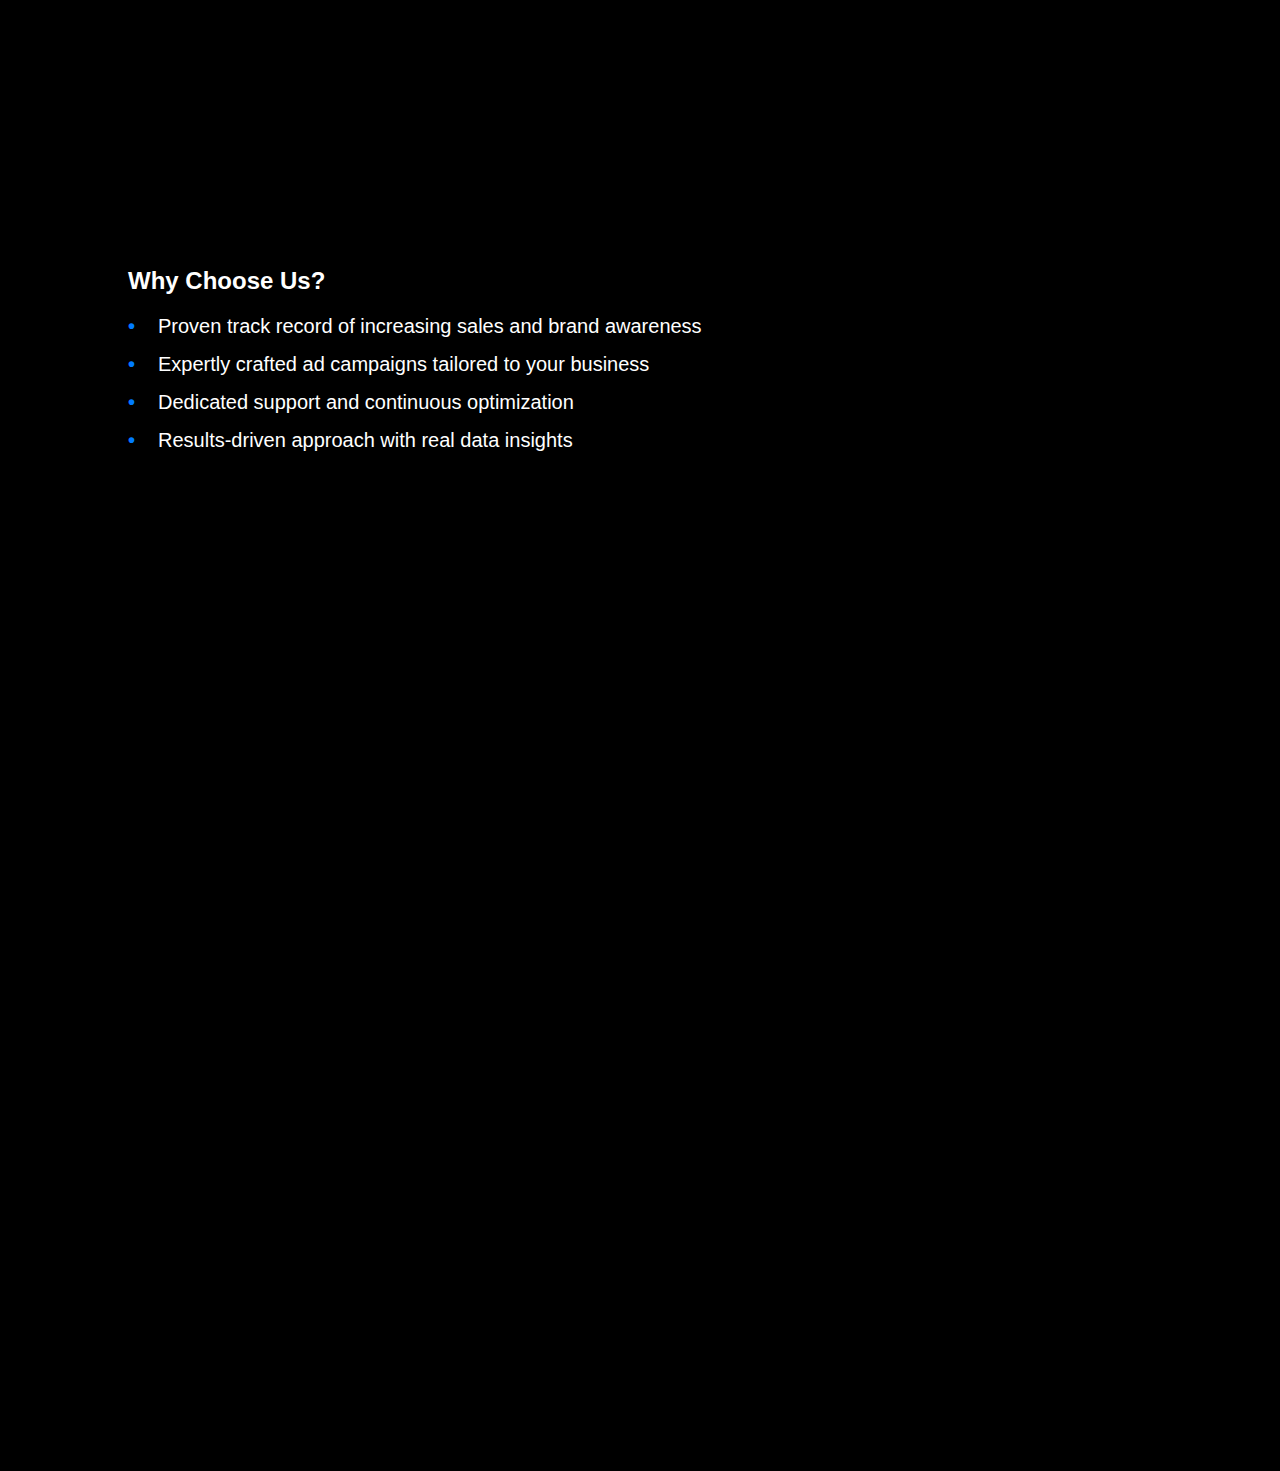
==== index.html @ b3cad4e3 "Update index.html" ====
<!DOCTYPE html>
<html lang="en">
<head>
    <meta charset="UTF-8">
    <meta name="viewport" content="width=device-width, initial-scale=1.0">
    <title>VelBroscales</title>
    <style>
        body {
            font-family: Arial, sans-serif;
            margin: 0;
            padding: 0;
            background-color: #000;
            color: #fff;
            text-align: center;
        }
        .container {
            width: 80%;
            margin: auto;
            opacity: 0;
            transform: translateY(20px);
            animation: fadeIn 1s ease-out forwards;
        }
        @keyframes fadeIn {
            to {
                opacity: 1;
                transform: translateY(0);
            }
        }
        .btn {
            display: inline-block;
            padding: 15px 30px;
            margin: 10px;
            text-decoration: none;
            font-size: 18px;
            border-radius: 5px;
            transition: 0.3s;
        }
        .btn.blue {
            background-color: #007bff;
            color: white;
            animation: pulse 1.5s infinite;
        }
        .btn.pink {
            background-color: #ff007b;
            color: white;
            animation: pulse 1.5s infinite;
        }
        @keyframes pulse {
            0% { transform: scale(1); }
            50% { transform: scale(1.05); }
            100% { transform: scale(1); }
        }
        .section-text {
            margin: 40px auto;
            width: 70%;
            font-size: 22px;
            opacity: 0;
            transform: translateY(20px);
            animation: fadeIn 1s ease-out 0.3s forwards;
        }
        .why-choose {
            width: 80%;
            margin: 50px auto;
            text-align: left;
        }
        .why-choose ul {
            list-style: none;
            padding: 0;
        }
        .why-choose li {
            font-size: 20px;
            margin: 15px 0;
            display: flex;
            align-items: center;
        }
        .why-choose li::before {
            content: '\2022';
            color: #007bff;
            font-weight: bold;
            display: inline-block;
            width: 1em;
            margin-right: 10px;
        }
        .success-stories {
            display: flex;
            flex-direction: column;
            align-items: center;
            margin: 50px 0;
            opacity: 0;
            animation: fadeIn 1s ease-out 0.5s forwards;
        }
        .story {
            display: flex;
            flex-wrap: wrap;
            align-items: center;
            width: 80%;
            margin: 20px 0;
        }
        .story img {
            width: 50%;
            max-width: 500px;
            border-radius: 10px;
            box-shadow: 0 4px 8px rgba(255, 255, 255, 0.2);
        }
        .story-text {
            width: 50%;
            padding: 20px;
            text-align: left;
            font-size: 20px;
        }
        @media (max-width: 768px) {
            .container, .why-choose, .success-stories, .section-text {
                width: 95%;
            }
            .story {
                flex-direction: column;
                text-align: center;
            }
            .story img, .story-text {
                width: 100%;
            }
        }
    </style>
</head>
<body>
    <div class="container">
        <h1>Grow Your Brand with Us</h1>
        <a href="https://calendly.com/velbroscales/30min" class="btn blue" target="_blank">Book a Free Call</a>
        <a href="https://instagram.com/velbroscales" class="btn pink" target="_blank">Visit Instagram</a>
    </div>
    
    <div class="section-text">We help businesses scale fast with high-converting ad strategies.</div>
    
    <div class="why-choose">
        <h2>Why Choose Us?</h2>
        <ul>
            <li>Proven track record of increasing sales and brand awareness</li>
            <li>Expertly crafted ad campaigns tailored to your business</li>
            <li>Dedicated support and continuous optimization</li>
            <li>Results-driven approach with real data insights</li>
        </ul>
    </div>
    
    <div class="section-text">We don’t just run ads. We drive real revenue growth.</div>
    
    <div class="success-stories">
        <h2>Success Stories</h2>
        <div class="story">
            <img src="images/image1.jpeg" alt="Success Story 1">
            <div class="story-text">
                <p>3x sales growth in just one month!</p>
            </div>
        </div>
        <div class="story">
            <div class="story-text">
                <p>increased engagement by 200% in 3 weeks!</p>
            </div>
            <img src="images/image2.jpg" alt="Success Story 2">
        </div>
    </div>
</body>
</html>
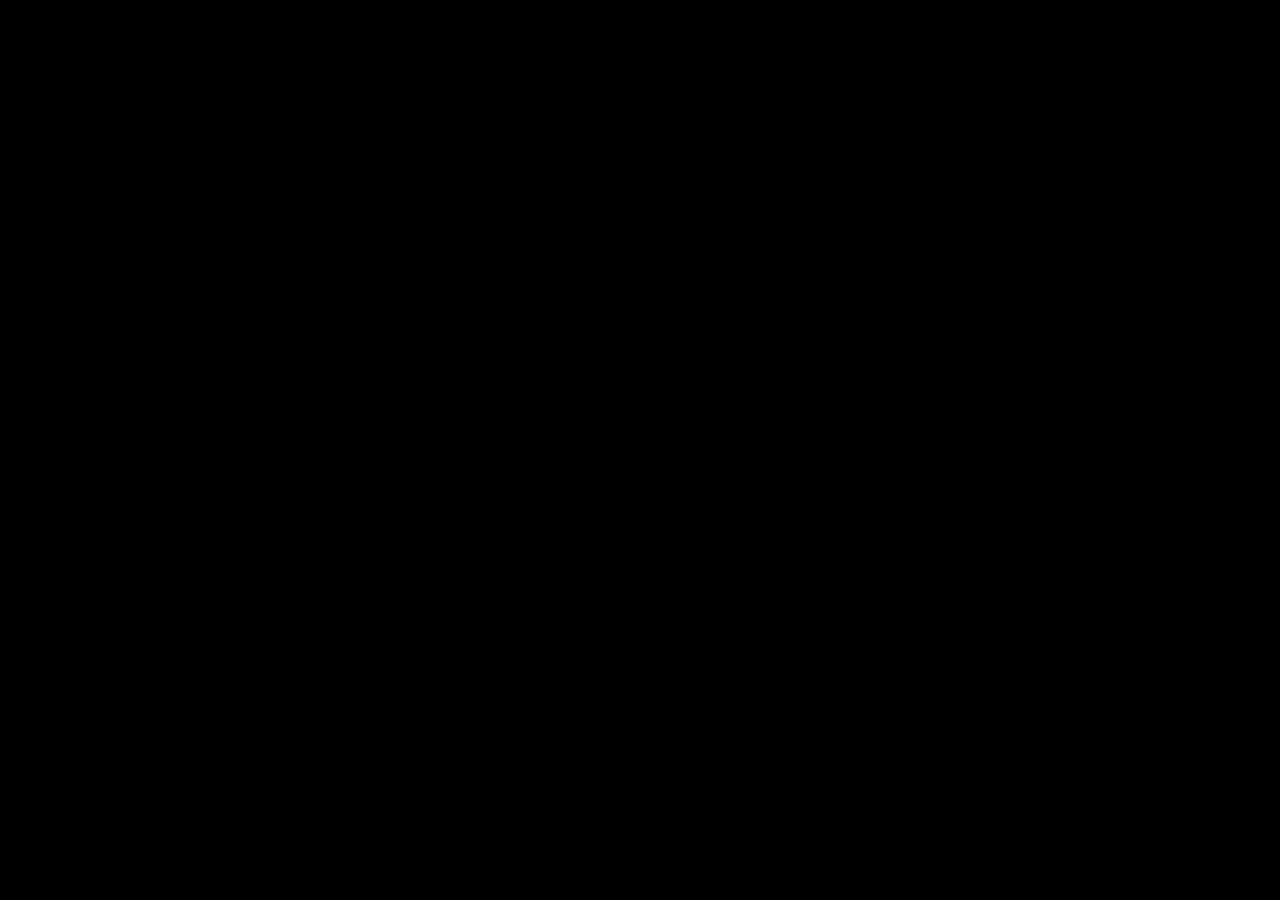
==== commit 297ce3e5: "Update index.html" ====
--- a/index.html
+++ b/index.html
@@ -4,6 +4,21 @@
     <meta charset="UTF-8">
     <meta name="viewport" content="width=device-width, initial-scale=1.0">
     <title>VelBroscales</title>
+    
+    <!-- Facebook Pixel Code -->
+    <script>
+        !function(f,b,e,v,n,t,s)
+        {if(f.fbq)return;n=f.fbq=function(){n.callMethod?
+        n.callMethod.apply(n,arguments):n.queue.push(arguments)};
+        if(!f._fbq)f._fbq=n;n.push=n;n.loaded=!0;n.version='2.0';
+        n.queue=[];t=b.createElement(e);t.async=!0;
+        t.src=v;s=b.getElementsByTagName(e)[0];s.parentNode.insertBefore(t,s)}
+        (window, document,'script','https://connect.facebook.net/en_US/fbevents.js');
+        fbq('init', 'YOUR_PIXEL_ID');
+        fbq('track', 'PageView');
+    </script>
+    <!-- End Facebook Pixel Code -->
+    
     <style>
         body {
             font-family: Arial, sans-serif;
@@ -34,14 +49,7 @@
             font-size: 18px;
             border-radius: 5px;
             transition: 0.3s;
-        }
-        .btn.blue {
             background-color: #007bff;
-            color: white;
-            animation: pulse 1.5s infinite;
-        }
-        .btn.pink {
-            background-color: #ff007b;
             color: white;
             animation: pulse 1.5s infinite;
         }
@@ -103,60 +111,4 @@
             box-shadow: 0 4px 8px rgba(255, 255, 255, 0.2);
         }
         .story-text {
-            width: 50%;
-            padding: 20px;
-            text-align: left;
-            font-size: 20px;
-        }
-        @media (max-width: 768px) {
-            .container, .why-choose, .success-stories, .section-text {
-                width: 95%;
-            }
-            .story {
-                flex-direction: column;
-                text-align: center;
-            }
-            .story img, .story-text {
-                width: 100%;
-            }
-        }
-    </style>
-</head>
-<body>
-    <div class="container">
-        <h1>Grow Your Brand with Us</h1>
-        <a href="https://calendly.com/velbroscales/30min" class="btn blue" target="_blank">Book a Free Call</a>
-        <a href="https://instagram.com/velbroscales" class="btn pink" target="_blank">Visit Instagram</a>
-    </div>
-    
-    <div class="section-text">We help businesses scale fast with high-converting ad strategies.</div>
-    
-    <div class="why-choose">
-        <h2>Why Choose Us?</h2>
-        <ul>
-            <li>Proven track record of increasing sales and brand awareness</li>
-            <li>Expertly crafted ad campaigns tailored to your business</li>
-            <li>Dedicated support and continuous optimization</li>
-            <li>Results-driven approach with real data insights</li>
-        </ul>
-    </div>
-    
-    <div class="section-text">We don’t just run ads. We drive real revenue growth.</div>
-    
-    <div class="success-stories">
-        <h2>Success Stories</h2>
-        <div class="story">
-            <img src="images/image1.jpeg" alt="Success Story 1">
-            <div class="story-text">
-                <p>3x sales growth in just one month!</p>
-            </div>
-        </div>
-        <div class="story">
-            <div class="story-text">
-                <p>increased engagement by 200% in 3 weeks!</p>
-            </div>
-            <img src="images/image2.jpg" alt="Success Story 2">
-        </div>
-    </div>
-</body>
-</html>
+            width: 5
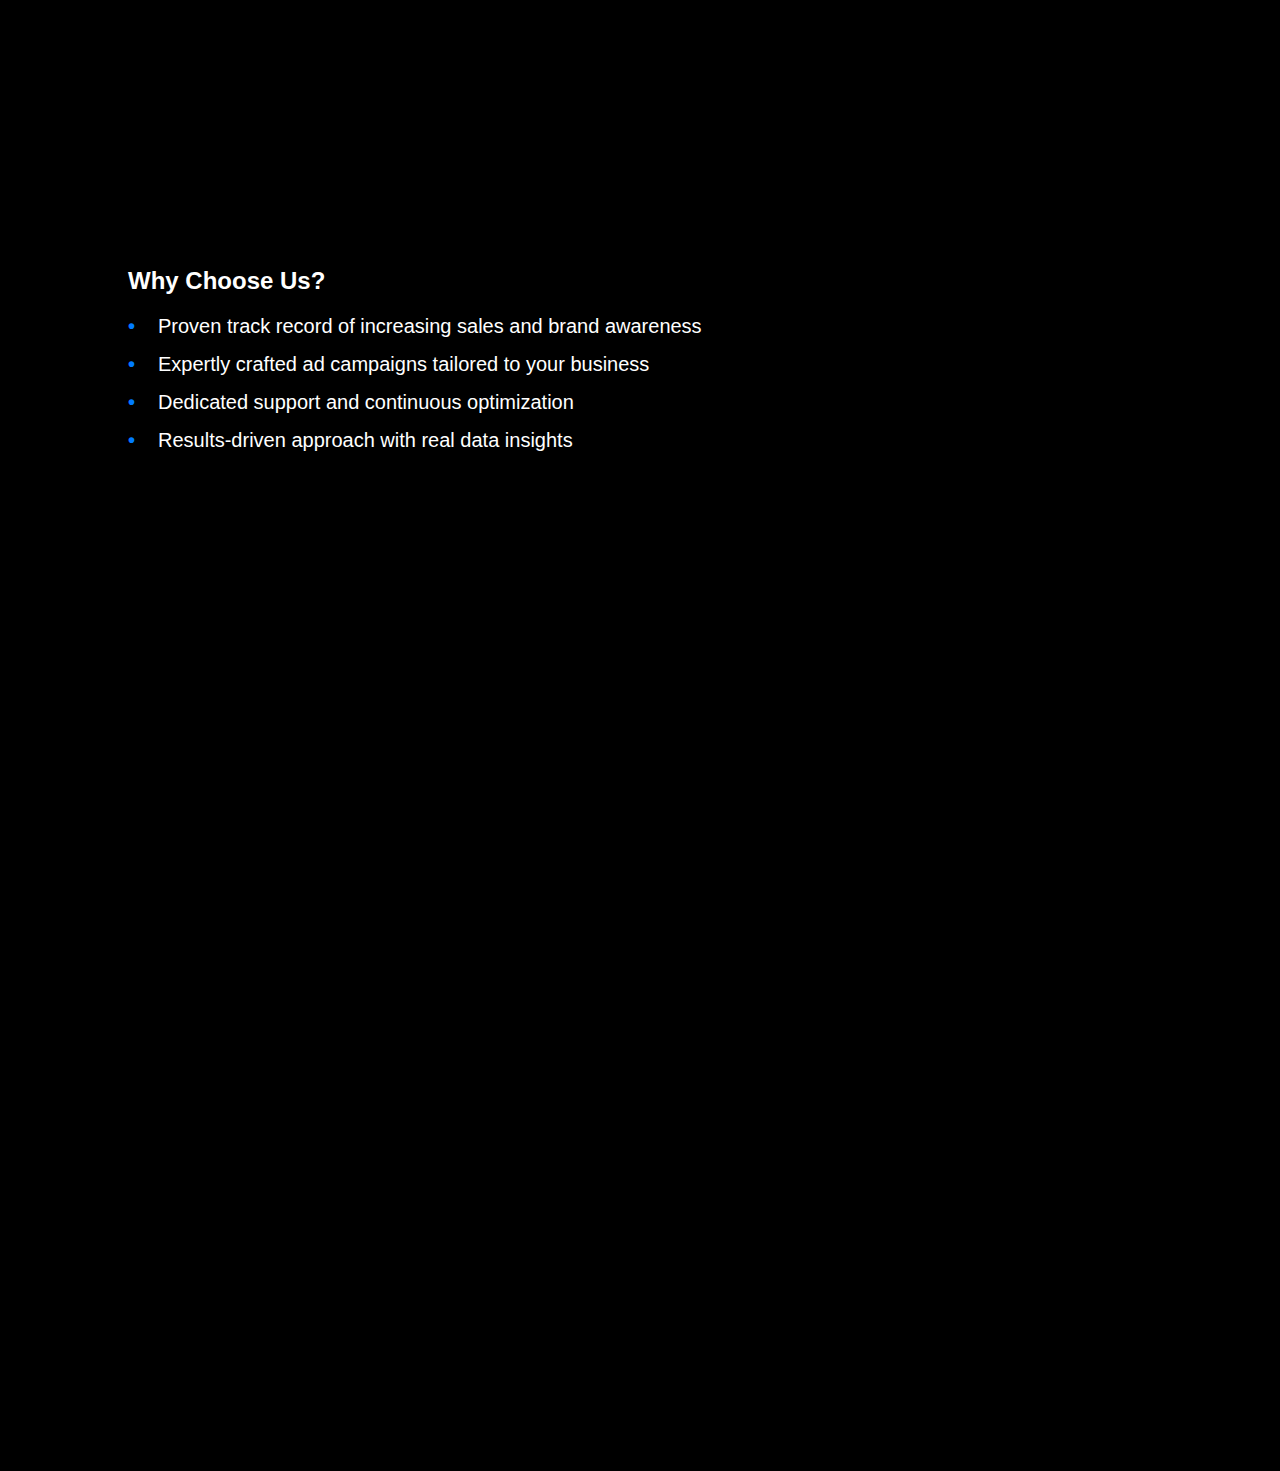
==== commit b08f50a9: "Update index.html" ====
--- a/index.html
+++ b/index.html
@@ -111,4 +111,59 @@
             box-shadow: 0 4px 8px rgba(255, 255, 255, 0.2);
         }
         .story-text {
-            width: 5
+            width: 50%;
+            padding: 20px;
+            text-align: left;
+            font-size: 20px;
+        }
+        @media (max-width: 768px) {
+            .container, .why-choose, .success-stories, .section-text {
+                width: 95%;
+            }
+            .story {
+                flex-direction: column;
+                text-align: center;
+            }
+            .story img, .story-text {
+                width: 100%;
+            }
+        }
+    </style>
+</head>
+<body>
+    <div class="container">
+        <h1>Grow Your Brand with Us</h1>
+        <a href="form.html" class="btn">Apply Now</a>
+    </div>
+    
+    <div class="section-text">We help businesses scale fast with high-converting ad strategies.</div>
+    
+    <div class="why-choose">
+        <h2>Why Choose Us?</h2>
+        <ul>
+            <li>Proven track record of increasing sales and brand awareness</li>
+            <li>Expertly crafted ad campaigns tailored to your business</li>
+            <li>Dedicated support and continuous optimization</li>
+            <li>Results-driven approach with real data insights</li>
+        </ul>
+    </div>
+    
+    <div class="section-text">We don’t just run ads. We drive real revenue growth.</div>
+    
+    <div class="success-stories">
+        <h2>Success Stories</h2>
+        <div class="story">
+            <img src="images/image1.jpeg" alt="Success Story 1">
+            <div class="story-text">
+                <p>3x sales growth in just one month!</p>
+            </div>
+        </div>
+        <div class="story">
+            <div class="story-text">
+                <p>Increased engagement by 200% in 3 weeks!</p>
+            </div>
+            <img src="images/image2.jpg" alt="Success Story 2">
+        </div>
+    </div>
+</body>
+</html>
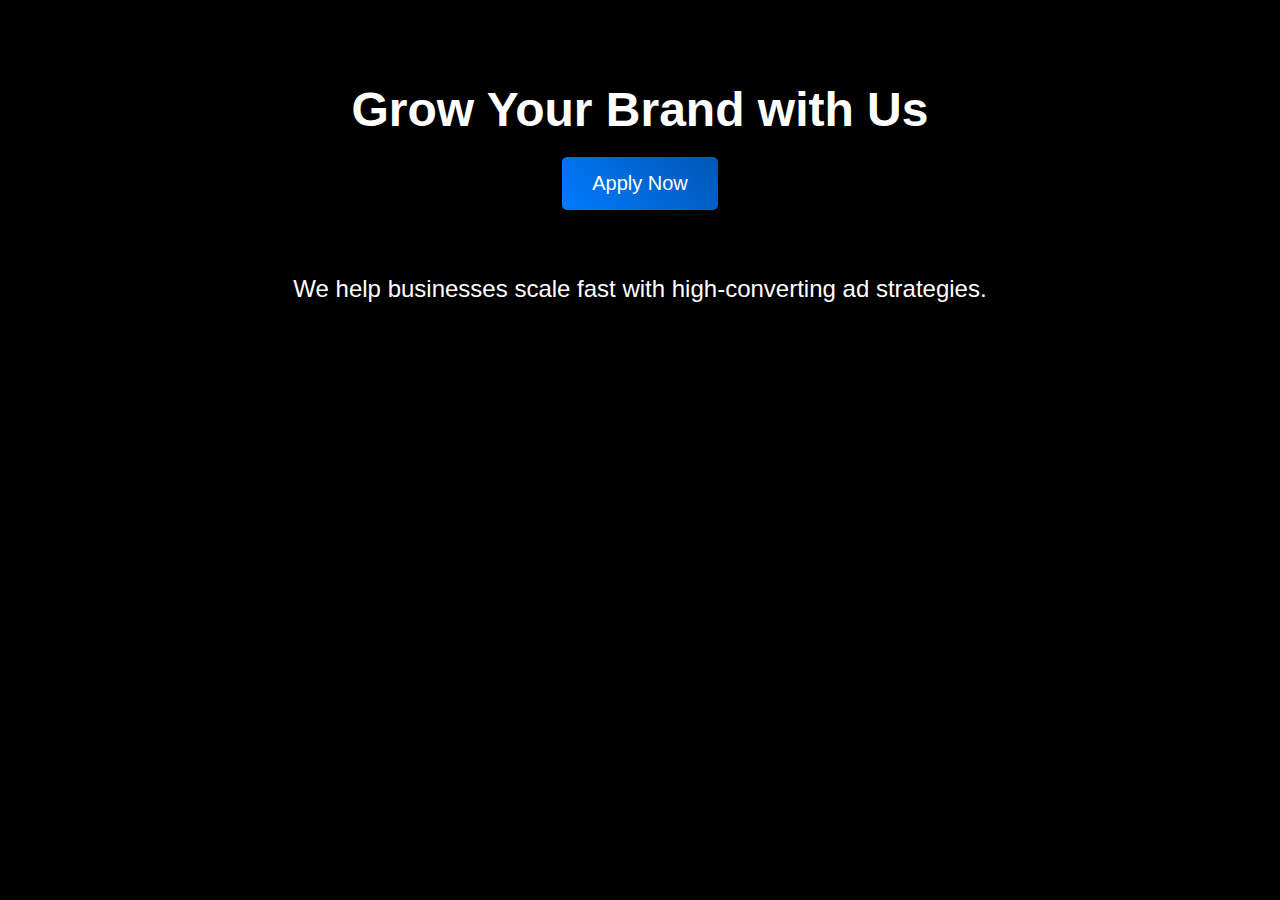
==== commit 96359f2d: "Update index.html" ====
--- a/index.html
+++ b/index.html
@@ -4,20 +4,6 @@
     <meta charset="UTF-8">
     <meta name="viewport" content="width=device-width, initial-scale=1.0">
     <title>VelBroscales</title>
-    
-    <!-- Facebook Pixel Code -->
-    <script>
-        !function(f,b,e,v,n,t,s)
-        {if(f.fbq)return;n=f.fbq=function(){n.callMethod?
-        n.callMethod.apply(n,arguments):n.queue.push(arguments)};
-        if(!f._fbq)f._fbq=n;n.push=n;n.loaded=!0;n.version='2.0';
-        n.queue=[];t=b.createElement(e);t.async=!0;
-        t.src=v;s=b.getElementsByTagName(e)[0];s.parentNode.insertBefore(t,s)}
-        (window, document,'script','https://connect.facebook.net/en_US/fbevents.js');
-        fbq('init', 'YOUR_PIXEL_ID');
-        fbq('track', 'PageView');
-    </script>
-    <!-- End Facebook Pixel Code -->
     
     <style>
         body {
@@ -31,27 +17,28 @@
         .container {
             width: 80%;
             margin: auto;
-            opacity: 0;
-            transform: translateY(20px);
+            padding-top: 50px;
             animation: fadeIn 1s ease-out forwards;
         }
-        @keyframes fadeIn {
-            to {
-                opacity: 1;
-                transform: translateY(0);
-            }
+        h1 {
+            font-size: 48px;
+            margin-bottom: 20px;
         }
         .btn {
             display: inline-block;
             padding: 15px 30px;
-            margin: 10px;
+            font-size: 20px;
+            border-radius: 5px;
             text-decoration: none;
-            font-size: 18px;
-            border-radius: 5px;
+            color: white;
             transition: 0.3s;
-            background-color: #007bff;
-            color: white;
             animation: pulse 1.5s infinite;
+        }
+        .btn.blue {
+            background: linear-gradient(45deg, #007bff, #0056b3);
+        }
+        .btn:hover {
+            transform: scale(1.05);
         }
         @keyframes pulse {
             0% { transform: scale(1); }
@@ -59,111 +46,21 @@
             100% { transform: scale(1); }
         }
         .section-text {
-            margin: 40px auto;
+            margin: 60px auto;
             width: 70%;
-            font-size: 22px;
-            opacity: 0;
-            transform: translateY(20px);
-            animation: fadeIn 1s ease-out 0.3s forwards;
-        }
-        .why-choose {
-            width: 80%;
-            margin: 50px auto;
-            text-align: left;
-        }
-        .why-choose ul {
-            list-style: none;
-            padding: 0;
-        }
-        .why-choose li {
-            font-size: 20px;
-            margin: 15px 0;
-            display: flex;
-            align-items: center;
-        }
-        .why-choose li::before {
-            content: '\2022';
-            color: #007bff;
-            font-weight: bold;
-            display: inline-block;
-            width: 1em;
-            margin-right: 10px;
-        }
-        .success-stories {
-            display: flex;
-            flex-direction: column;
-            align-items: center;
-            margin: 50px 0;
-            opacity: 0;
-            animation: fadeIn 1s ease-out 0.5s forwards;
-        }
-        .story {
-            display: flex;
-            flex-wrap: wrap;
-            align-items: center;
-            width: 80%;
-            margin: 20px 0;
-        }
-        .story img {
-            width: 50%;
-            max-width: 500px;
-            border-radius: 10px;
-            box-shadow: 0 4px 8px rgba(255, 255, 255, 0.2);
-        }
-        .story-text {
-            width: 50%;
-            padding: 20px;
-            text-align: left;
-            font-size: 20px;
-        }
-        @media (max-width: 768px) {
-            .container, .why-choose, .success-stories, .section-text {
-                width: 95%;
-            }
-            .story {
-                flex-direction: column;
-                text-align: center;
-            }
-            .story img, .story-text {
-                width: 100%;
-            }
+            font-size: 24px;
+            line-height: 1.6;
         }
     </style>
 </head>
 <body>
     <div class="container">
         <h1>Grow Your Brand with Us</h1>
-        <a href="form.html" class="btn">Apply Now</a>
+        <a href="form.html" class="btn blue">Apply Now</a>
     </div>
-    
-    <div class="section-text">We help businesses scale fast with high-converting ad strategies.</div>
-    
-    <div class="why-choose">
-        <h2>Why Choose Us?</h2>
-        <ul>
-            <li>Proven track record of increasing sales and brand awareness</li>
-            <li>Expertly crafted ad campaigns tailored to your business</li>
-            <li>Dedicated support and continuous optimization</li>
-            <li>Results-driven approach with real data insights</li>
-        </ul>
-    </div>
-    
-    <div class="section-text">We don’t just run ads. We drive real revenue growth.</div>
-    
-    <div class="success-stories">
-        <h2>Success Stories</h2>
-        <div class="story">
-            <img src="images/image1.jpeg" alt="Success Story 1">
-            <div class="story-text">
-                <p>3x sales growth in just one month!</p>
-            </div>
-        </div>
-        <div class="story">
-            <div class="story-text">
-                <p>Increased engagement by 200% in 3 weeks!</p>
-            </div>
-            <img src="images/image2.jpg" alt="Success Story 2">
-        </div>
+
+    <div class="section-text">
+        We help businesses scale fast with high-converting ad strategies.
     </div>
 </body>
 </html>
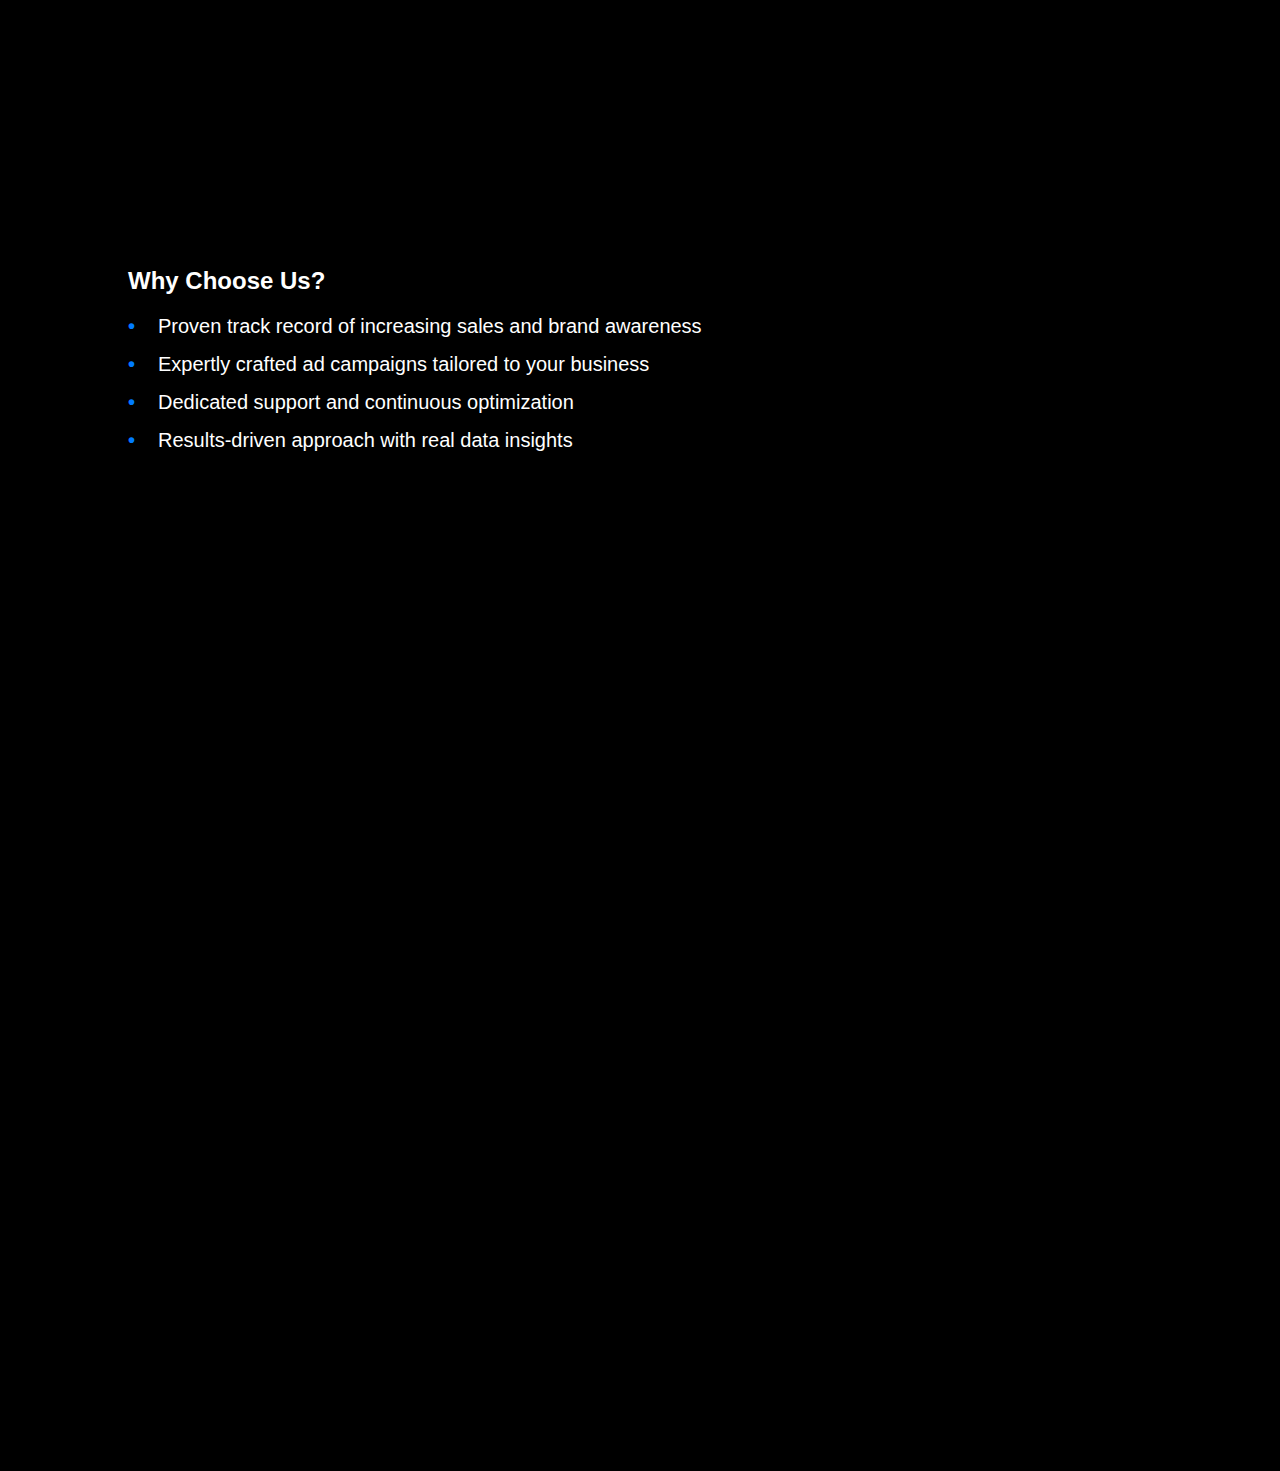
==== commit c86ce357: "Update index.html" ====
--- a/index.html
+++ b/index.html
@@ -4,6 +4,20 @@
     <meta charset="UTF-8">
     <meta name="viewport" content="width=device-width, initial-scale=1.0">
     <title>VelBroscales</title>
+    
+    <!-- Facebook Pixel Code -->
+    <script>
+        !function(f,b,e,v,n,t,s)
+        {if(f.fbq)return;n=f.fbq=function(){n.callMethod?
+        n.callMethod.apply(n,arguments):n.queue.push(arguments)};
+        if(!f._fbq)f._fbq=n;n.push=n;n.loaded=!0;n.version='2.0';
+        n.queue=[];t=b.createElement(e);t.async=!0;
+        t.src=v;s=b.getElementsByTagName(e)[0];s.parentNode.insertBefore(t,s)}
+        (window, document,'script','https://connect.facebook.net/en_US/fbevents.js');
+        fbq('init', 'YOUR_PIXEL_ID');
+        fbq('track', 'PageView');
+    </script>
+    <!-- End Facebook Pixel Code -->
     
     <style>
         body {
@@ -17,28 +31,27 @@
         .container {
             width: 80%;
             margin: auto;
-            padding-top: 50px;
+            opacity: 0;
+            transform: translateY(20px);
             animation: fadeIn 1s ease-out forwards;
         }
-        h1 {
-            font-size: 48px;
-            margin-bottom: 20px;
+        @keyframes fadeIn {
+            to {
+                opacity: 1;
+                transform: translateY(0);
+            }
         }
         .btn {
             display: inline-block;
             padding: 15px 30px;
-            font-size: 20px;
+            margin: 10px;
+            text-decoration: none;
+            font-size: 18px;
             border-radius: 5px;
-            text-decoration: none;
+            transition: 0.3s;
+            background-color: #007bff;
             color: white;
-            transition: 0.3s;
             animation: pulse 1.5s infinite;
-        }
-        .btn.blue {
-            background: linear-gradient(45deg, #007bff, #0056b3);
-        }
-        .btn:hover {
-            transform: scale(1.05);
         }
         @keyframes pulse {
             0% { transform: scale(1); }
@@ -46,21 +59,111 @@
             100% { transform: scale(1); }
         }
         .section-text {
-            margin: 60px auto;
+            margin: 40px auto;
             width: 70%;
-            font-size: 24px;
-            line-height: 1.6;
+            font-size: 22px;
+            opacity: 0;
+            transform: translateY(20px);
+            animation: fadeIn 1s ease-out 0.3s forwards;
+        }
+        .why-choose {
+            width: 80%;
+            margin: 50px auto;
+            text-align: left;
+        }
+        .why-choose ul {
+            list-style: none;
+            padding: 0;
+        }
+        .why-choose li {
+            font-size: 20px;
+            margin: 15px 0;
+            display: flex;
+            align-items: center;
+        }
+        .why-choose li::before {
+            content: '\2022';
+            color: #007bff;
+            font-weight: bold;
+            display: inline-block;
+            width: 1em;
+            margin-right: 10px;
+        }
+        .success-stories {
+            display: flex;
+            flex-direction: column;
+            align-items: center;
+            margin: 50px 0;
+            opacity: 0;
+            animation: fadeIn 1s ease-out 0.5s forwards;
+        }
+        .story {
+            display: flex;
+            flex-wrap: wrap;
+            align-items: center;
+            width: 80%;
+            margin: 20px 0;
+        }
+        .story img {
+            width: 50%;
+            max-width: 500px;
+            border-radius: 10px;
+            box-shadow: 0 4px 8px rgba(255, 255, 255, 0.2);
+        }
+        .story-text {
+            width: 50%;
+            padding: 20px;
+            text-align: left;
+            font-size: 20px;
+        }
+        @media (max-width: 768px) {
+            .container, .why-choose, .success-stories, .section-text {
+                width: 95%;
+            }
+            .story {
+                flex-direction: column;
+                text-align: center;
+            }
+            .story img, .story-text {
+                width: 100%;
+            }
         }
     </style>
 </head>
 <body>
     <div class="container">
         <h1>Grow Your Brand with Us</h1>
-        <a href="form.html" class="btn blue">Apply Now</a>
+        <a href="form.html" class="btn">Apply Now</a>
     </div>
-
-    <div class="section-text">
-        We help businesses scale fast with high-converting ad strategies.
+    
+    <div class="section-text">We help businesses scale fast with high-converting ad strategies.</div>
+    
+    <div class="why-choose">
+        <h2>Why Choose Us?</h2>
+        <ul>
+            <li>Proven track record of increasing sales and brand awareness</li>
+            <li>Expertly crafted ad campaigns tailored to your business</li>
+            <li>Dedicated support and continuous optimization</li>
+            <li>Results-driven approach with real data insights</li>
+        </ul>
+    </div>
+    
+    <div class="section-text">We don’t just run ads. We drive real revenue growth.</div>
+    
+    <div class="success-stories">
+        <h2>Success Stories</h2>
+        <div class="story">
+            <img src="images/image1.jpeg" alt="Success Story 1">
+            <div class="story-text">
+                <p>3x sales growth in just one month!</p>
+            </div>
+        </div>
+        <div class="story">
+            <div class="story-text">
+                <p>Increased engagement by 200% in 3 weeks!</p>
+            </div>
+            <img src="images/image2.jpg" alt="Success Story 2">
+        </div>
     </div>
 </body>
 </html>
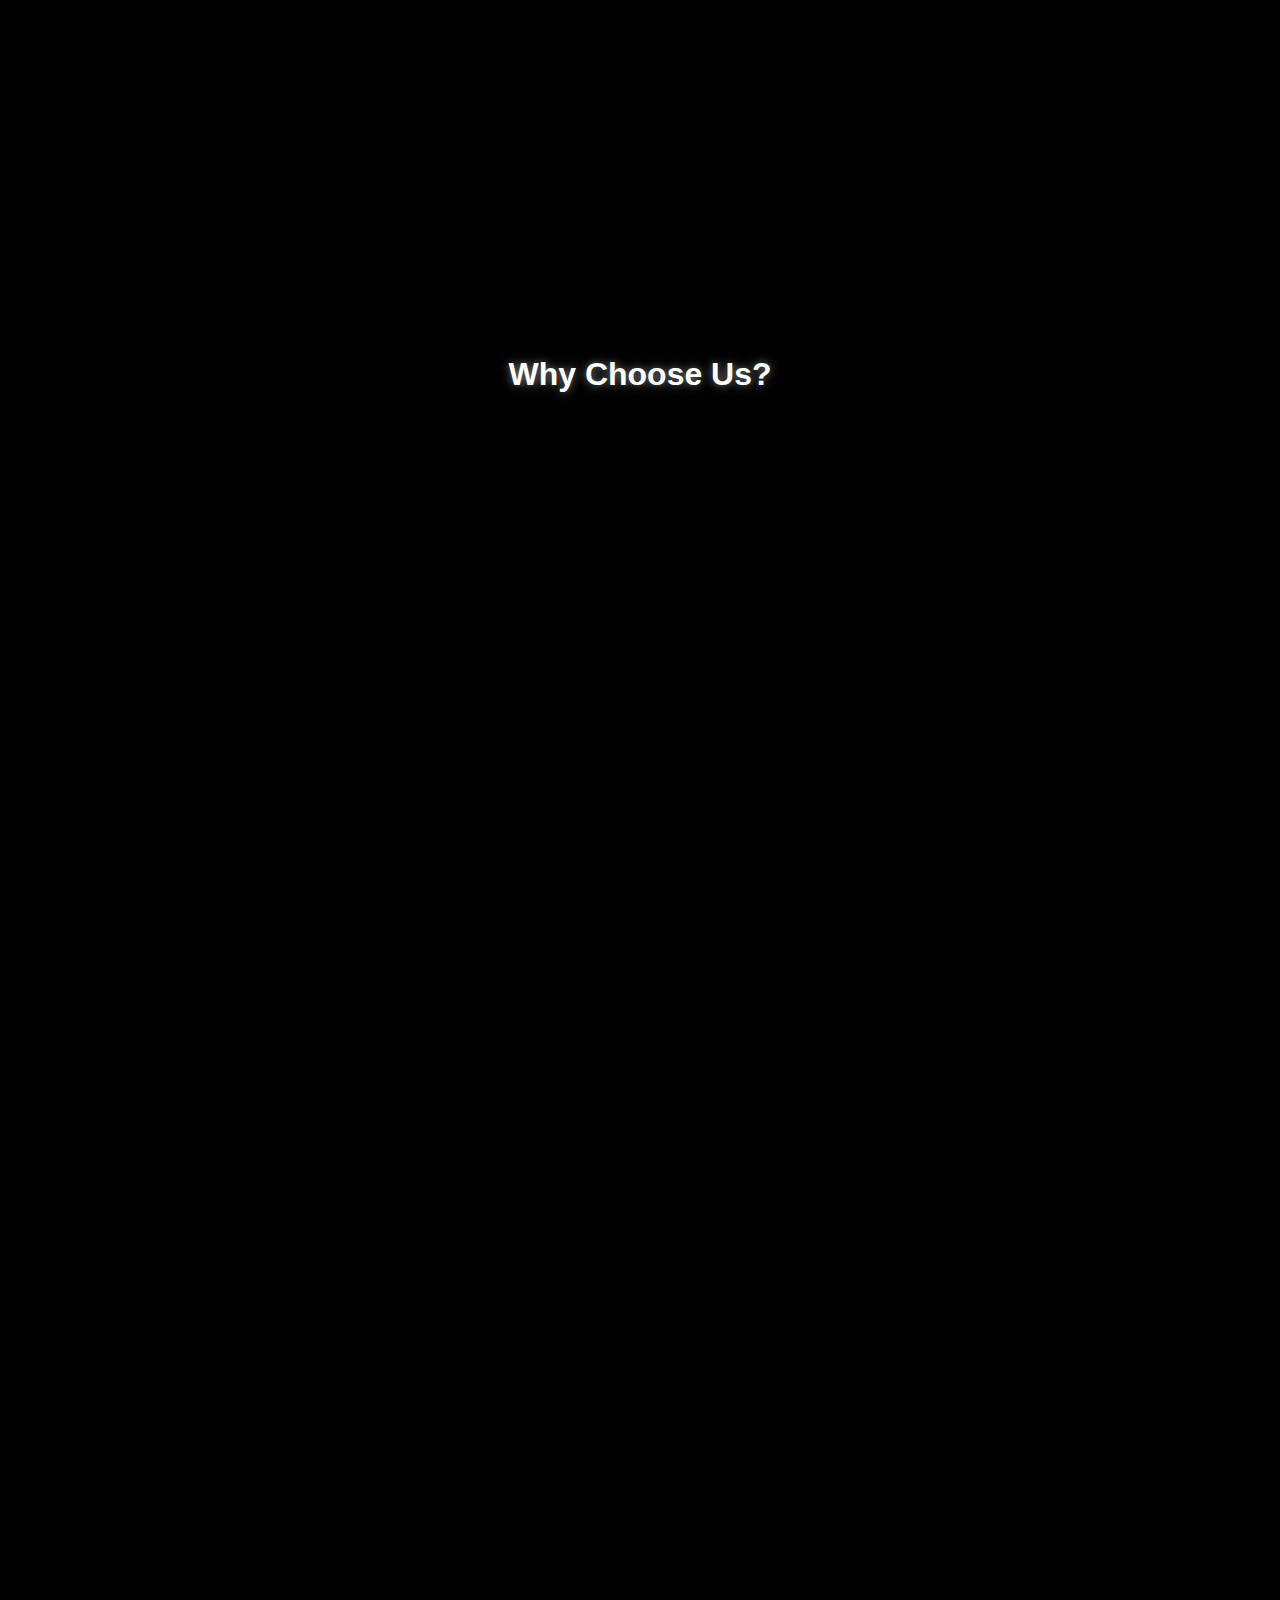
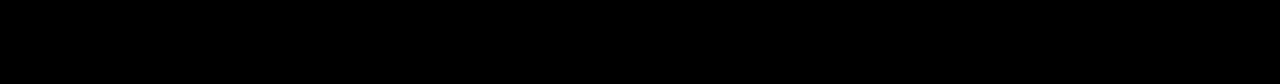
==== commit ff95e783: "Update index.html" ====
--- a/index.html
+++ b/index.html
@@ -41,16 +41,25 @@
                 transform: translateY(0);
             }
         }
+        h1 {
+            font-size: 50px;
+            margin-bottom: 20px;
+            text-transform: uppercase;
+            letter-spacing: 2px;
+            text-shadow: 0 0 15px rgba(0, 123, 255, 0.7);
+        }
         .btn {
             display: inline-block;
             padding: 15px 30px;
-            margin: 10px;
+            margin: 20px;
             text-decoration: none;
-            font-size: 18px;
-            border-radius: 5px;
+            font-size: 22px;
+            font-weight: bold;
+            border-radius: 8px;
             transition: 0.3s;
-            background-color: #007bff;
+            background: linear-gradient(45deg, #007bff, #0056b3);
             color: white;
+            box-shadow: 0 4px 10px rgba(0, 123, 255, 0.5);
             animation: pulse 1.5s infinite;
         }
         @keyframes pulse {
@@ -58,63 +67,83 @@
             50% { transform: scale(1.05); }
             100% { transform: scale(1); }
         }
+        .btn:hover {
+            transform: scale(1.1);
+            background: linear-gradient(45deg, #0056b3, #003f8c);
+        }
         .section-text {
-            margin: 40px auto;
+            margin: 50px auto;
             width: 70%;
-            font-size: 22px;
+            font-size: 24px;
+            line-height: 1.6;
             opacity: 0;
             transform: translateY(20px);
             animation: fadeIn 1s ease-out 0.3s forwards;
         }
         .why-choose {
             width: 80%;
-            margin: 50px auto;
+            margin: 60px auto;
             text-align: left;
+        }
+        .why-choose h2 {
+            text-align: center;
+            font-size: 32px;
+            text-shadow: 0 0 10px rgba(255, 255, 255, 0.5);
         }
         .why-choose ul {
             list-style: none;
             padding: 0;
         }
         .why-choose li {
-            font-size: 20px;
+            font-size: 22px;
             margin: 15px 0;
             display: flex;
             align-items: center;
+            opacity: 0;
+            transform: translateY(20px);
+            animation: fadeIn 1s ease-out 0.5s forwards;
         }
         .why-choose li::before {
-            content: '\2022';
+            content: '✔';
             color: #007bff;
             font-weight: bold;
             display: inline-block;
-            width: 1em;
+            width: 1.5em;
             margin-right: 10px;
         }
         .success-stories {
             display: flex;
             flex-direction: column;
             align-items: center;
-            margin: 50px 0;
+            margin: 60px 0;
             opacity: 0;
             animation: fadeIn 1s ease-out 0.5s forwards;
+        }
+        .success-stories h2 {
+            text-shadow: 0 0 10px rgba(255, 255, 255, 0.5);
         }
         .story {
             display: flex;
             flex-wrap: wrap;
             align-items: center;
             width: 80%;
-            margin: 20px 0;
+            margin: 30px 0;
         }
         .story img {
             width: 50%;
             max-width: 500px;
             border-radius: 10px;
             box-shadow: 0 4px 8px rgba(255, 255, 255, 0.2);
+            transition: transform 0.3s ease;
+        }
+        .story img:hover {
+            transform: scale(1.05);
         }
         .story-text {
             width: 50%;
             padding: 20px;
             text-align: left;
-            font-size: 20px;
+            font-size: 22px;
         }
         @media (max-width: 768px) {
             .container, .why-choose, .success-stories, .section-text {
